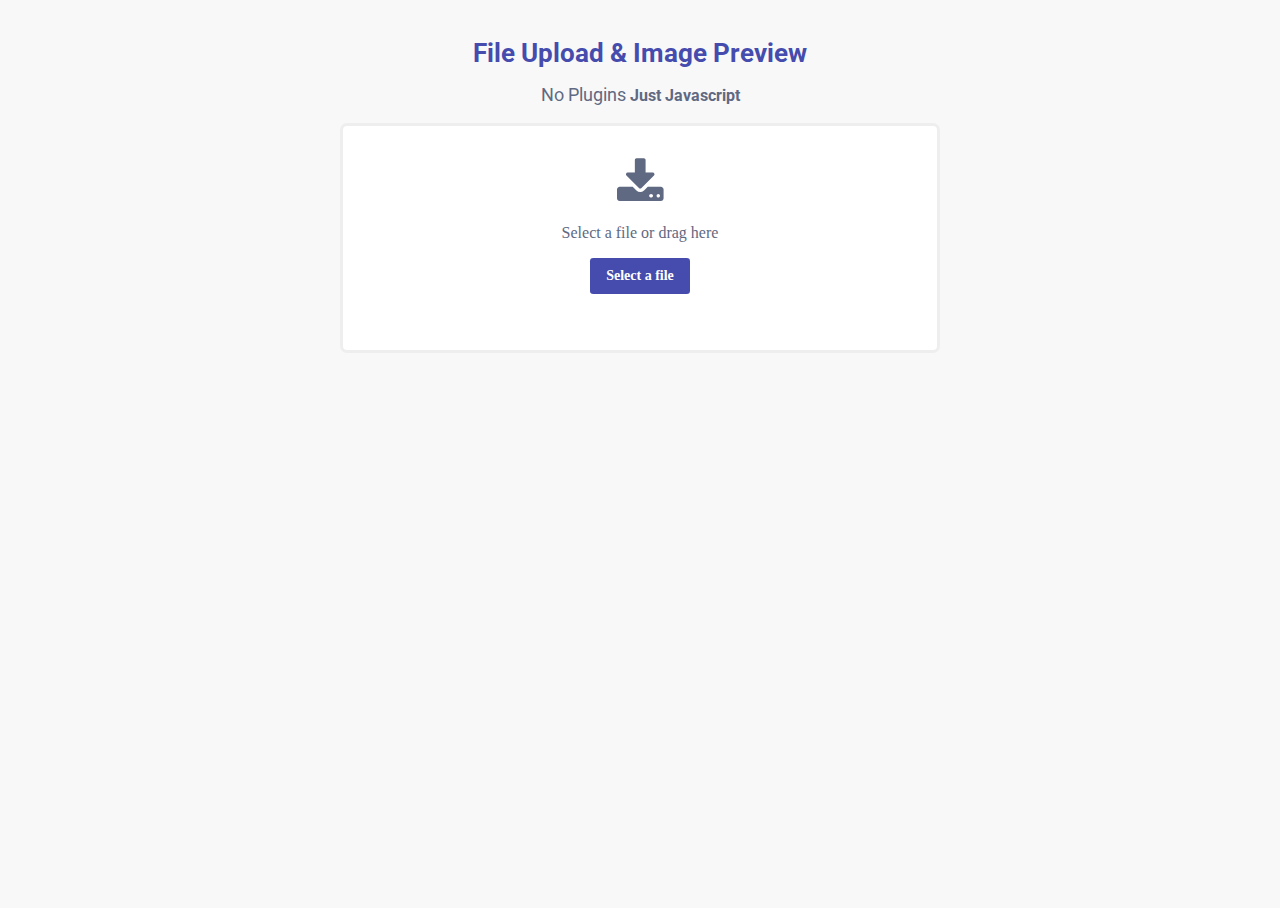
==== index.html @ a9ae46b5 "Initial Commit of Html and CSS code for uploading image file layout" ====
<html>
    <head>
        <title>Sketcher</title>
        <link rel="stylesheet" href="style.css"/>
    </head>
    <body>
        <h2>File Upload & Image Preview</h2>
        <p class="lead">No Plugins <b>Just Javascript</b></p>

        <!-- Upload  -->
        <form id="file-upload-form" class="uploader">
        <input id="file-upload" type="file" name="fileUpload" accept="image/*" />

        <label for="file-upload" id="file-drag">
            <img id="file-image" src="#" alt="Preview" class="hidden">
            <div id="start">
            <i class="fa fa-download" aria-hidden="true"></i>
            <div>Select a file or drag here</div>
            <div id="notimage" class="hidden">Please select an image</div>
            <span id="file-upload-btn" class="btn btn-primary">Select a file</span>
            </div>
            <div id="response" class="hidden">
            <div id="messages"></div>
            <progress class="progress" id="file-progress" value="0">
                <span>0</span>%
            </progress>
            </div>
        </label>
        </form>
    </body>
    <script>
        // File Upload
//
function ekUpload() {
    function Init() {
      console.log("Upload Initialised");
  
      var fileSelect = document.getElementById("file-upload"),
        fileDrag = document.getElementById("file-drag"),
        submitButton = document.getElementById("submit-button");
  
      fileSelect.addEventListener("change", fileSelectHandler, false);
  
      // Is XHR2 available?
      var xhr = new XMLHttpRequest();
      if (xhr.upload) {
        // File Drop
        fileDrag.addEventListener("dragover", fileDragHover, false);
        fileDrag.addEventListener("dragleave", fileDragHover, false);
        fileDrag.addEventListener("drop", fileSelectHandler, false);
      }
    }
  
    function fileDragHover(e) {
      var fileDrag = document.getElementById("file-drag");
  
      e.stopPropagation();
      e.preventDefault();
  
      fileDrag.className =
        e.type === "dragover" ? "hover" : "modal-body file-upload";
    }
  
    function fileSelectHandler(e) {
      // Fetch FileList object
      var files = e.target.files || e.dataTransfer.files;
  
      // Cancel event and hover styling
      fileDragHover(e);
  
      // Process all File objects
      for (var i = 0, f; (f = files[i]); i++) {
        parseFile(f);
        uploadFile(f);
      }
    }
  
    // Output
    function output(msg) {
      // Response
      var m = document.getElementById("messages");
      m.innerHTML = msg;
    }
  
    function parseFile(file) {
      console.log(file.name);
      output("<strong>" + encodeURI(file.name) + "</strong>");
  
      // var fileType = file.type;
      // console.log(fileType);
      var imageName = file.name;
  
      var isGood = /\.(?=gif|jpg|png|jpeg)/gi.test(imageName);
      if (isGood) {
        document.getElementById("start").classList.add("hidden");
        document.getElementById("response").classList.remove("hidden");
        document.getElementById("notimage").classList.add("hidden");
        // Thumbnail Preview
        document.getElementById("file-image").classList.remove("hidden");
        document.getElementById("file-image").src = URL.createObjectURL(file);
      } else {
        document.getElementById("file-image").classList.add("hidden");
        document.getElementById("notimage").classList.remove("hidden");
        document.getElementById("start").classList.remove("hidden");
        document.getElementById("response").classList.add("hidden");
        document.getElementById("file-upload-form").reset();
      }
    }
  
    function setProgressMaxValue(e) {
      var pBar = document.getElementById("file-progress");
  
      if (e.lengthComputable) {
        pBar.max = e.total;
      }
    }
  
    function updateFileProgress(e) {
      var pBar = document.getElementById("file-progress");
  
      if (e.lengthComputable) {
        pBar.value = e.loaded;
      }
    }
  
    function uploadFile(file) {
      var xhr = new XMLHttpRequest(),
        fileInput = document.getElementById("class-roster-file"),
        pBar = document.getElementById("file-progress"),
        fileSizeLimit = 1024; // In MB
      if (xhr.upload) {
        // Check if file is less than x MB
        if (file.size <= fileSizeLimit * 1024 * 1024) {
          // Progress bar
          pBar.style.display = "inline";
          xhr.upload.addEventListener("loadstart", setProgressMaxValue, false);
          xhr.upload.addEventListener("progress", updateFileProgress, false);
  
          // File received / failed
          xhr.onreadystatechange = function (e) {
            if (xhr.readyState == 4) {
              // Everything is good!
              // progress.className = (xhr.status == 200 ? "success" : "failure");
              // document.location.reload(true);
            }
          };
  
          // Start upload
          xhr.open(
            "POST",
            document.getElementById("file-upload-form").action,
            true
          );
          xhr.setRequestHeader("X-File-Name", file.name);
          xhr.setRequestHeader("X-File-Size", file.size);
          xhr.setRequestHeader("Content-Type", "multipart/form-data");
          xhr.send(file);
        } else {
          output("Please upload a smaller file (< " + fileSizeLimit + " MB).");
        }
      }
    }
  
    // Check for the various File API support.
    if (window.File && window.FileList && window.FileReader) {
      Init();
    } else {
      document.getElementById("file-drag").style.display = "none";
    }
  }
  ekUpload();
  
    </script>
</html>
---- style.css ----
@import url(https://maxcdn.bootstrapcdn.com/font-awesome/4.5.0/css/font-awesome.min.css);
@import url("https://fonts.googleapis.com/css?family=Roboto");
html,
body,
* {
  box-sizing: border-box;
  font-size: 16px;
}

html,
body {
  height: 100%;
  text-align: center;
}

body {
  padding: 2rem;
  background: #f8f8f8;
}

h2 {
  font-family: "Roboto", sans-serif;
  font-size: 26px;
  line-height: 1;
  color: #454cad;
  margin-bottom: 0;
}

p {
  font-family: "Roboto", sans-serif;
  font-size: 18px;
  color: #5f6982;
}

.uploader {
  display: block;
  clear: both;
  margin: 0 auto;
  width: 100%;
  max-width: 600px;
}
.uploader label {
  float: left;
  clear: both;
  width: 100%;
  padding: 2rem 1.5rem;
  text-align: center;
  background: #fff;
  border-radius: 7px;
  border: 3px solid #eee;
  transition: all 0.2s ease;
  -webkit-user-select: none;
     -moz-user-select: none;
      -ms-user-select: none;
          user-select: none;
}
.uploader label:hover {
  border-color: #454cad;
}
.uploader label.hover {
  border: 3px solid #454cad;
  box-shadow: inset 0 0 0 6px #eee;
}
.uploader label.hover #start i.fa {
  transform: scale(0.8);
  opacity: 0.3;
}
.uploader #start {
  float: left;
  clear: both;
  width: 100%;
}
.uploader #start.hidden {
  display: none;
}
.uploader #start i.fa {
  font-size: 50px;
  margin-bottom: 1rem;
  transition: all 0.2s ease-in-out;
}
.uploader #response {
  float: left;
  clear: both;
  width: 100%;
}
.uploader #response.hidden {
  display: none;
}
.uploader #response #messages {
  margin-bottom: 0.5rem;
}
.uploader #file-image {
  display: inline;
  margin: 0 auto 0.5rem auto;
  width: auto;
  height: auto;
  max-width: 180px;
}
.uploader #file-image.hidden {
  display: none;
}
.uploader #notimage {
  display: block;
  float: left;
  clear: both;
  width: 100%;
}
.uploader #notimage.hidden {
  display: none;
}
.uploader progress,
.uploader .progress {
  display: inline;
  clear: both;
  margin: 0 auto;
  width: 100%;
  max-width: 180px;
  height: 8px;
  border: 0;
  border-radius: 4px;
  background-color: #eee;
  overflow: hidden;
}
.uploader .progress[value]::-webkit-progress-bar {
  border-radius: 4px;
  background-color: #eee;
}
.uploader .progress[value]::-webkit-progress-value {
  background: linear-gradient(to right, #393f90 0%, #454cad 50%);
  border-radius: 4px;
}
.uploader .progress[value]::-moz-progress-bar {
  background: linear-gradient(to right, #393f90 0%, #454cad 50%);
  border-radius: 4px;
}
.uploader input[type=file] {
  display: none;
}
.uploader div {
  margin: 0 0 0.5rem 0;
  color: #5f6982;
}
.uploader .btn {
  display: inline-block;
  margin: 0.5rem 0.5rem 1rem 0.5rem;
  clear: both;
  font-family: inherit;
  font-weight: 700;
  font-size: 14px;
  text-decoration: none;
  text-transform: initial;
  border: none;
  border-radius: 0.2rem;
  outline: none;
  padding: 0 1rem;
  height: 36px;
  line-height: 36px;
  color: #fff;
  transition: all 0.2s ease-in-out;
  box-sizing: border-box;
  background: #454cad;
  border-color: #454cad;
  cursor: pointer;
}
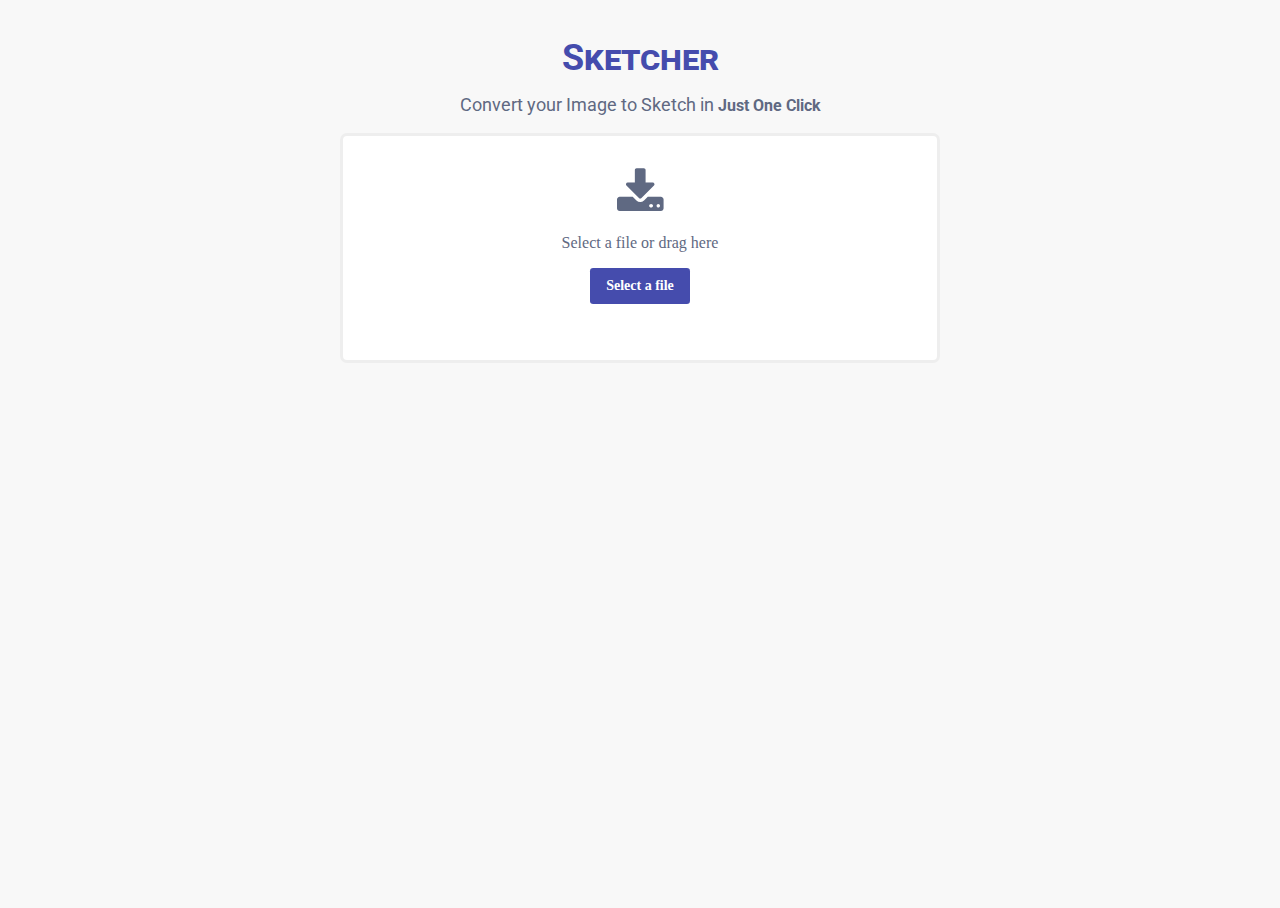
==== commit 06f47063: "Changed the font Style and Look" ====
--- a/index.html
+++ b/index.html
@@ -1,11 +1,11 @@
 <html>
     <head>
-        <title>Sketcher</title>
+        <title>SKETCHER</title>
         <link rel="stylesheet" href="style.css"/>
     </head>
     <body>
-        <h2>File Upload & Image Preview</h2>
-        <p class="lead">No Plugins <b>Just Javascript</b></p>
+        <h2>Sketcher</h2>
+        <p class="lead">Convert your Image to Sketch in <b>Just One Click</b></p>
 
         <!-- Upload  -->
         <form id="file-upload-form" class="uploader">
@@ -32,143 +32,143 @@
         // File Upload
 //
 function ekUpload() {
-    function Init() {
-      console.log("Upload Initialised");
-  
-      var fileSelect = document.getElementById("file-upload"),
-        fileDrag = document.getElementById("file-drag"),
-        submitButton = document.getElementById("submit-button");
-  
-      fileSelect.addEventListener("change", fileSelectHandler, false);
-  
-      // Is XHR2 available?
-      var xhr = new XMLHttpRequest();
-      if (xhr.upload) {
-        // File Drop
-        fileDrag.addEventListener("dragover", fileDragHover, false);
-        fileDrag.addEventListener("dragleave", fileDragHover, false);
-        fileDrag.addEventListener("drop", fileSelectHandler, false);
+  function Init() {
+    console.log("Upload Initialised");
+
+    var fileSelect = document.getElementById("file-upload"),
+      fileDrag = document.getElementById("file-drag"),
+      submitButton = document.getElementById("submit-button");
+
+    fileSelect.addEventListener("change", fileSelectHandler, false);
+
+    // Is XHR2 available?
+    var xhr = new XMLHttpRequest();
+    if (xhr.upload) {
+      // File Drop
+      fileDrag.addEventListener("dragover", fileDragHover, false);
+      fileDrag.addEventListener("dragleave", fileDragHover, false);
+      fileDrag.addEventListener("drop", fileSelectHandler, false);
+    }
+  }
+
+  function fileDragHover(e) {
+    var fileDrag = document.getElementById("file-drag");
+
+    e.stopPropagation();
+    e.preventDefault();
+
+    fileDrag.className =
+      e.type === "dragover" ? "hover" : "modal-body file-upload";
+  }
+
+  function fileSelectHandler(e) {
+    // Fetch FileList object
+    var files = e.target.files || e.dataTransfer.files;
+
+    // Cancel event and hover styling
+    fileDragHover(e);
+
+    // Process all File objects
+    for (var i = 0, f; (f = files[i]); i++) {
+      parseFile(f);
+      uploadFile(f);
+    }
+  }
+
+  // Output
+  function output(msg) {
+    // Response
+    var m = document.getElementById("messages");
+    m.innerHTML = msg;
+  }
+
+  function parseFile(file) {
+    console.log(file.name);
+    output("<strong>" + file.name + "</strong>");
+
+    // var fileType = file.type;
+    // console.log(fileType);
+    var imageName = file.name;
+
+    var isGood = /\.(?=gif|jpg|png|jpeg)/gi.test(imageName);
+    if (isGood) {
+      document.getElementById("start").classList.add("hidden");
+      document.getElementById("response").classList.remove("hidden");
+      document.getElementById("notimage").classList.add("hidden");
+      // Thumbnail Preview
+      document.getElementById("file-image").classList.remove("hidden");
+      document.getElementById("file-image").src = URL.createObjectURL(file);
+    } else {
+      document.getElementById("file-image").classList.add("hidden");
+      document.getElementById("notimage").classList.remove("hidden");
+      document.getElementById("start").classList.remove("hidden");
+      document.getElementById("response").classList.add("hidden");
+      document.getElementById("file-upload-form").reset();
+    }
+  }
+
+  function setProgressMaxValue(e) {
+    var pBar = document.getElementById("file-progress");
+
+    if (e.lengthComputable) {
+      pBar.max = e.total;
+    }
+  }
+
+  function updateFileProgress(e) {
+    var pBar = document.getElementById("file-progress");
+
+    if (e.lengthComputable) {
+      pBar.value = e.loaded;
+    }
+  }
+
+  function uploadFile(file) {
+    var xhr = new XMLHttpRequest(),
+      fileInput = document.getElementById("class-roster-file"),
+      pBar = document.getElementById("file-progress"),
+      fileSizeLimit = 1024; // In MB
+    if (xhr.upload) {
+      // Check if file is less than x MB
+      if (file.size <= fileSizeLimit * 1024 * 1024) {
+        // Progress bar
+        pBar.style.display = "inline";
+        xhr.upload.addEventListener("loadstart", setProgressMaxValue, false);
+        xhr.upload.addEventListener("progress", updateFileProgress, false);
+
+        // File received / failed
+        xhr.onreadystatechange = function (e) {
+          if (xhr.readyState == 4) {
+            // Everything is good!
+            // progress.className = (xhr.status == 200 ? "success" : "failure");
+            // document.location.reload(true);
+          }
+        };
+
+        // Start upload
+        xhr.open(
+          "POST",
+          document.getElementById("file-upload-form").action,
+          true
+        );
+        xhr.setRequestHeader("X-File-Name", file.name);
+        xhr.setRequestHeader("X-File-Size", file.size);
+        xhr.setRequestHeader("Content-Type", "multipart/form-data");
+        xhr.send(file);
+      } else {
+        output("Please upload a smaller file (< " + fileSizeLimit + " MB).");
       }
     }
-  
-    function fileDragHover(e) {
-      var fileDrag = document.getElementById("file-drag");
-  
-      e.stopPropagation();
-      e.preventDefault();
-  
-      fileDrag.className =
-        e.type === "dragover" ? "hover" : "modal-body file-upload";
-    }
-  
-    function fileSelectHandler(e) {
-      // Fetch FileList object
-      var files = e.target.files || e.dataTransfer.files;
-  
-      // Cancel event and hover styling
-      fileDragHover(e);
-  
-      // Process all File objects
-      for (var i = 0, f; (f = files[i]); i++) {
-        parseFile(f);
-        uploadFile(f);
-      }
-    }
-  
-    // Output
-    function output(msg) {
-      // Response
-      var m = document.getElementById("messages");
-      m.innerHTML = msg;
-    }
-  
-    function parseFile(file) {
-      console.log(file.name);
-      output("<strong>" + encodeURI(file.name) + "</strong>");
-  
-      // var fileType = file.type;
-      // console.log(fileType);
-      var imageName = file.name;
-  
-      var isGood = /\.(?=gif|jpg|png|jpeg)/gi.test(imageName);
-      if (isGood) {
-        document.getElementById("start").classList.add("hidden");
-        document.getElementById("response").classList.remove("hidden");
-        document.getElementById("notimage").classList.add("hidden");
-        // Thumbnail Preview
-        document.getElementById("file-image").classList.remove("hidden");
-        document.getElementById("file-image").src = URL.createObjectURL(file);
-      } else {
-        document.getElementById("file-image").classList.add("hidden");
-        document.getElementById("notimage").classList.remove("hidden");
-        document.getElementById("start").classList.remove("hidden");
-        document.getElementById("response").classList.add("hidden");
-        document.getElementById("file-upload-form").reset();
-      }
-    }
-  
-    function setProgressMaxValue(e) {
-      var pBar = document.getElementById("file-progress");
-  
-      if (e.lengthComputable) {
-        pBar.max = e.total;
-      }
-    }
-  
-    function updateFileProgress(e) {
-      var pBar = document.getElementById("file-progress");
-  
-      if (e.lengthComputable) {
-        pBar.value = e.loaded;
-      }
-    }
-  
-    function uploadFile(file) {
-      var xhr = new XMLHttpRequest(),
-        fileInput = document.getElementById("class-roster-file"),
-        pBar = document.getElementById("file-progress"),
-        fileSizeLimit = 1024; // In MB
-      if (xhr.upload) {
-        // Check if file is less than x MB
-        if (file.size <= fileSizeLimit * 1024 * 1024) {
-          // Progress bar
-          pBar.style.display = "inline";
-          xhr.upload.addEventListener("loadstart", setProgressMaxValue, false);
-          xhr.upload.addEventListener("progress", updateFileProgress, false);
-  
-          // File received / failed
-          xhr.onreadystatechange = function (e) {
-            if (xhr.readyState == 4) {
-              // Everything is good!
-              // progress.className = (xhr.status == 200 ? "success" : "failure");
-              // document.location.reload(true);
-            }
-          };
-  
-          // Start upload
-          xhr.open(
-            "POST",
-            document.getElementById("file-upload-form").action,
-            true
-          );
-          xhr.setRequestHeader("X-File-Name", file.name);
-          xhr.setRequestHeader("X-File-Size", file.size);
-          xhr.setRequestHeader("Content-Type", "multipart/form-data");
-          xhr.send(file);
-        } else {
-          output("Please upload a smaller file (< " + fileSizeLimit + " MB).");
-        }
-      }
-    }
-  
-    // Check for the various File API support.
-    if (window.File && window.FileList && window.FileReader) {
-      Init();
-    } else {
-      document.getElementById("file-drag").style.display = "none";
-    }
   }
-  ekUpload();
-  
+
+  // Check for the various File API support.
+  if (window.File && window.FileList && window.FileReader) {
+    Init();
+  } else {
+    document.getElementById("file-drag").style.display = "none";
+  }
+}
+ekUpload();
+
     </script>
 </html>--- a/style.css
+++ b/style.css
@@ -20,7 +20,8 @@
 
 h2 {
   font-family: "Roboto", sans-serif;
-  font-size: 26px;
+  font-variant: small-caps;
+  font-size: 36px;
   line-height: 1;
   color: #454cad;
   margin-bottom: 0;
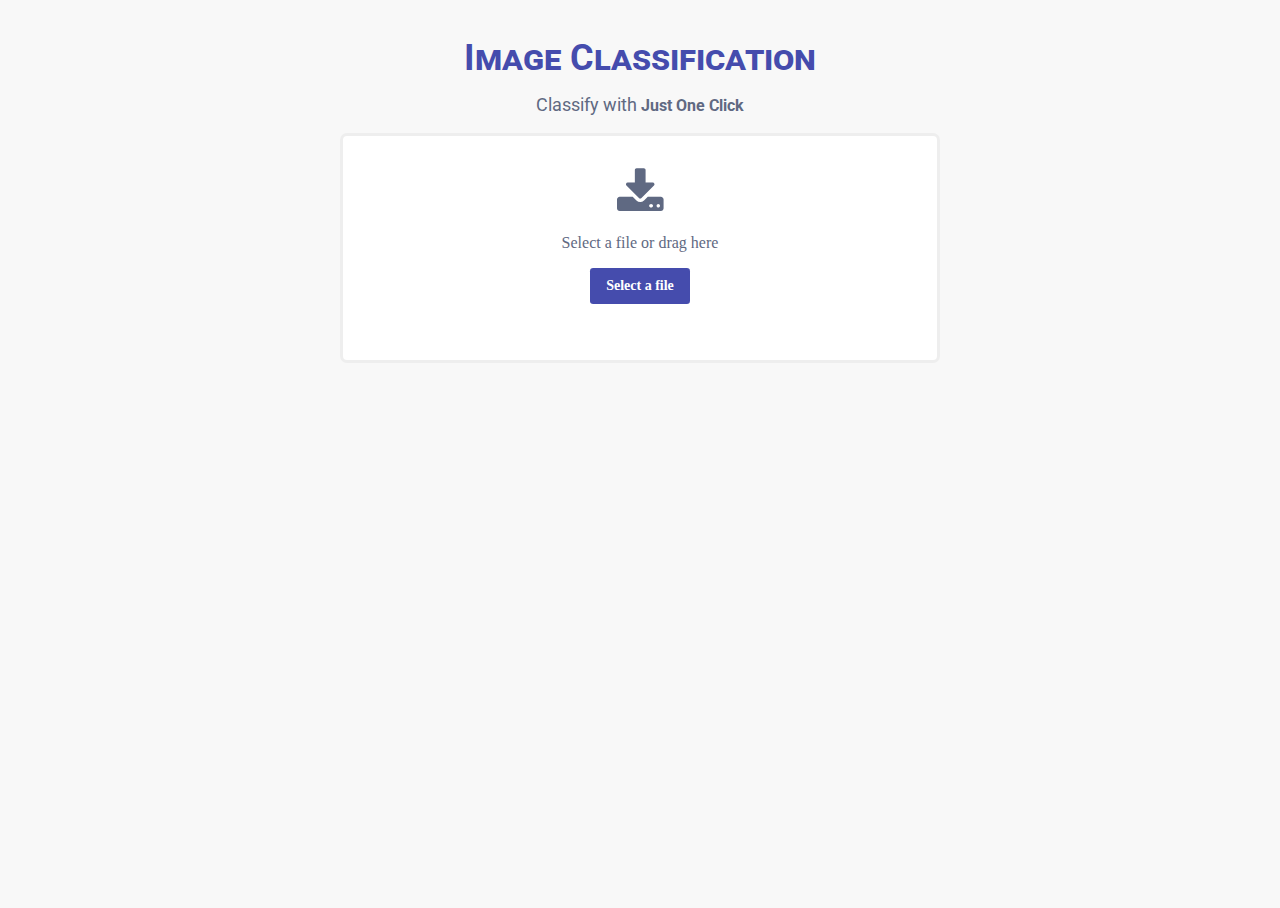
==== commit 29e15ded: "Update index.html" ====
--- a/index.html
+++ b/index.html
@@ -4,8 +4,8 @@
         <link rel="stylesheet" href="style.css"/>
     </head>
     <body>
-        <h2>Sketcher</h2>
-        <p class="lead">Convert your Image to Sketch in <b>Just One Click</b></p>
+        <h2>Image Classification</h2>
+        <p class="lead">Classify with <b>Just One Click</b></p>
 
         <!-- Upload  -->
         <form id="file-upload-form" class="uploader">
@@ -171,4 +171,4 @@
 ekUpload();
 
     </script>
-</html>+</html>
